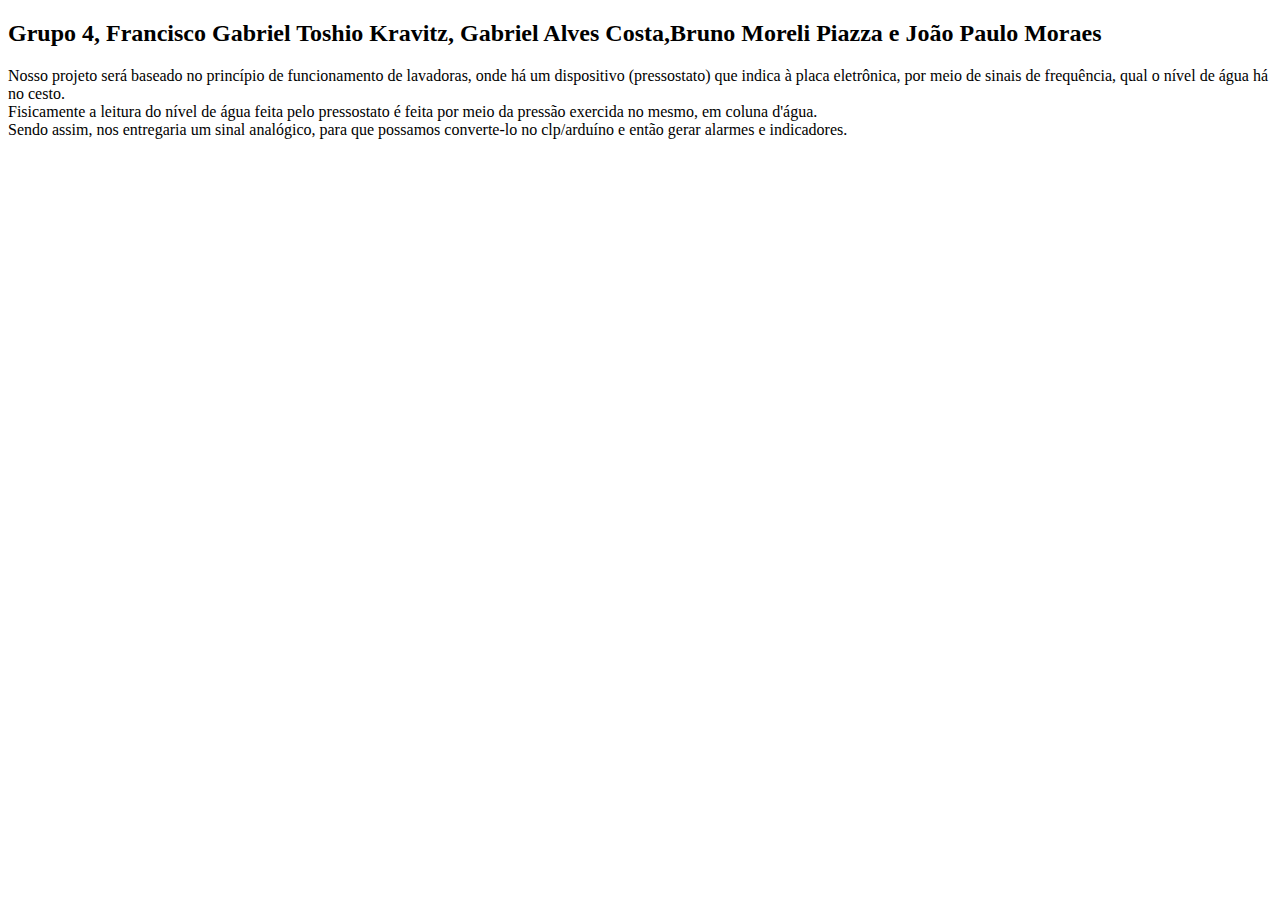
==== index.html @ 8a1bc32b "v2" ====
<!DOCTYPE html>
<html lang="pt-br">
  <head>
   <meta charset="UTF-8">
   <title>jornada</title>
  </head>
  <body>
    <h2>
      Grupo 4, Francisco Gabriel Toshio Kravitz, Gabriel Alves Costa,Bruno Moreli Piazza e João Paulo Moraes 
    </h2>
      <div> Nosso projeto será baseado no princípio de funcionamento de lavadoras, onde há um dispositivo (pressostato) 
        que indica à placa eletrônica, por meio de sinais de frequência, qual o nível de água há no cesto.
      </div>
      <div>
        Fisicamente a leitura do nível de água feita pelo pressostato é feita por meio da pressão exercida no mesmo,
        em coluna d'água.
      </div>
      <div>
        Sendo assim, nos entregaria um sinal analógico, 
        para que possamos converte-lo no clp/arduíno e então gerar alarmes e indicadores.         
      </div>
       
      
 
  </body>
</html>
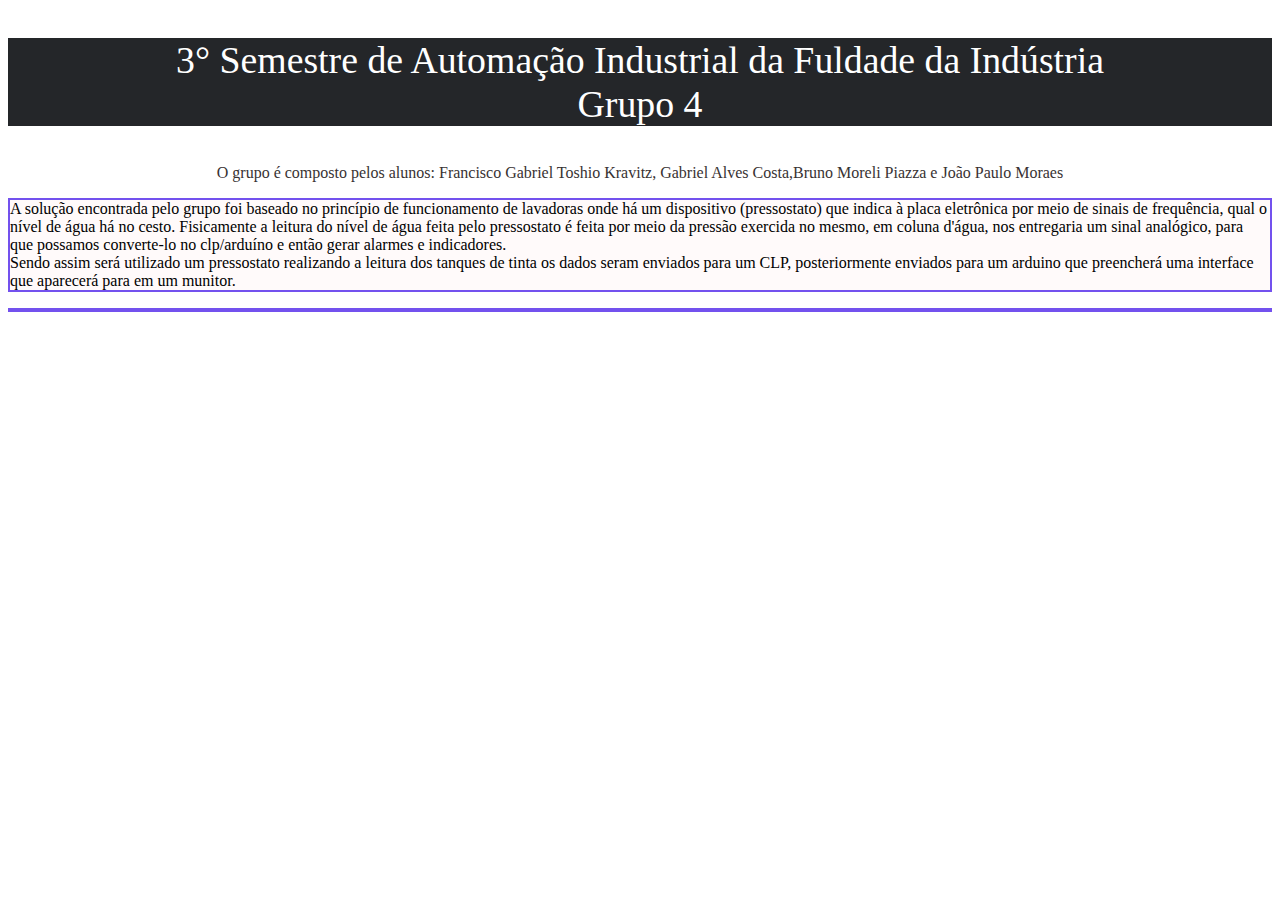
==== commit 9b9ed7bd: "v3" ====
--- a/index.html
+++ b/index.html
@@ -2,25 +2,35 @@
 <html lang="pt-br">
   <head>
    <meta charset="UTF-8">
-   <title>jornada</title>
+   <title>Jornada de aprendizagem 3° semestre automação</title>
+   <link rel="stylesheet" href="style.css">
   </head>
+  
   <body>
-    <h2>
-      Grupo 4, Francisco Gabriel Toshio Kravitz, Gabriel Alves Costa,Bruno Moreli Piazza e João Paulo Moraes 
-    </h2>
-      <div> Nosso projeto será baseado no princípio de funcionamento de lavadoras, onde há um dispositivo (pressostato) 
-        que indica à placa eletrônica, por meio de sinais de frequência, qual o nível de água há no cesto.
-      </div>
-      <div>
-        Fisicamente a leitura do nível de água feita pelo pressostato é feita por meio da pressão exercida no mesmo,
-        em coluna d'água.
-      </div>
-      <div>
-        Sendo assim, nos entregaria um sinal analógico, 
-        para que possamos converte-lo no clp/arduíno e então gerar alarmes e indicadores.         
-      </div>
+    
+    <p class="Titulo">
+      3° Semestre de Automação Industrial da Fuldade da Indústria <br>
+       Grupo 4
+    </p>
+    <p class="nomes">
+      O grupo é composto pelos alunos: Francisco Gabriel Toshio Kravitz, Gabriel Alves Costa,Bruno Moreli Piazza e João Paulo Moraes 
+    </p>
+    
+      <p class="introdução" >
+        A solução encontrada pelo grupo foi baseado no princípio de funcionamento de lavadoras
+        onde há um dispositivo (pressostato) que indica à placa eletrônica
+        por meio de sinais de frequência, qual o nível de água há no cesto.
+        Fisicamente a leitura do nível de água feita pelo pressostato é feita 
+        por meio da pressão exercida no mesmo, em coluna d'água, nos entregaria um sinal analógico, 
+        para que possamos converte-lo no clp/arduíno e então gerar alarmes e indicadores. <br>
+        Sendo assim será utilizado um pressostato realizando a leitura dos tanques de tinta
+        os dados seram enviados para um CLP, posteriormente enviados para um arduino 
+        que preencherá uma interface que aparecerá para em um munitor. 
+      </p>
+      <p class="d1">
        
-      
- 
+      </p>
   </body>
-</html>+</html>
+
+
--- a/style.css
+++ b/style.css
@@ -0,0 +1,30 @@
+ .body{
+    background-color: snow;
+     
+}  
+ .Titulo{
+    font-size: 1cm;
+    color: rgb(255, 255, 255);
+    text-align: center;
+    background-color: rgb(36, 38, 41);
+ }
+ .nomes{
+    font-size: 1em;
+    color: rgb(56, 50, 50);
+    text-align: center;
+}
+ .introdução{
+    font-size: 2ch;
+    color: rgb(0, 0, 0);
+    text-align:left;   
+    border: 2px solid rgb(115, 81, 238);
+    background-color: snow;
+}
+.d1{
+    font-size: 2ch;
+    color: rgb(0, 0, 0);
+    text-align:left;   
+    border: 2px solid rgb(115, 81, 238);
+    background-color: snow;
+}
+    
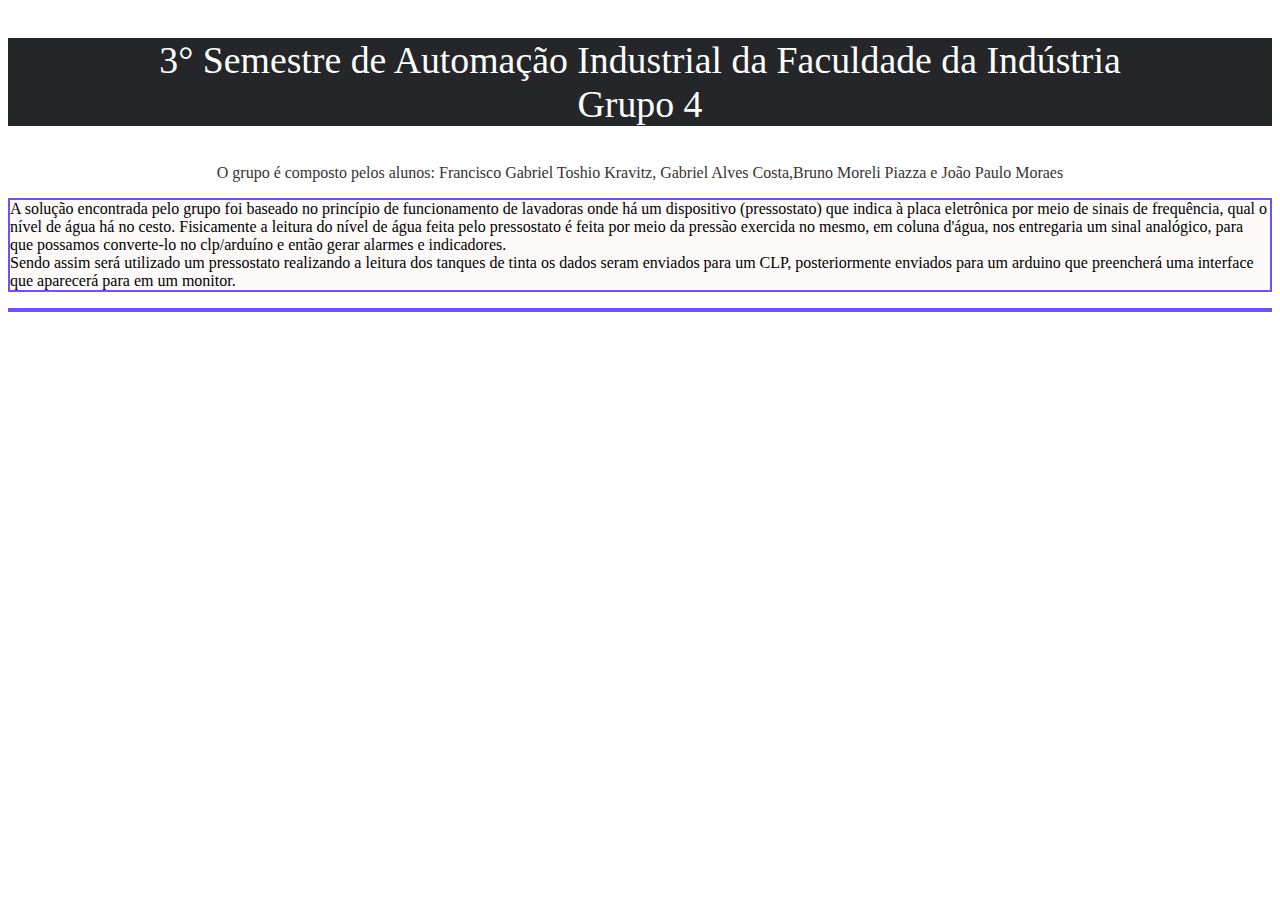
==== commit ec6bc62c: "v3 2.0" ====
--- a/index.html
+++ b/index.html
@@ -9,7 +9,7 @@
   <body>
     
     <p class="Titulo">
-      3° Semestre de Automação Industrial da Fuldade da Indústria <br>
+      3° Semestre de Automação Industrial da Faculdade da Indústria <br>
        Grupo 4
     </p>
     <p class="nomes">
@@ -25,7 +25,7 @@
         para que possamos converte-lo no clp/arduíno e então gerar alarmes e indicadores. <br>
         Sendo assim será utilizado um pressostato realizando a leitura dos tanques de tinta
         os dados seram enviados para um CLP, posteriormente enviados para um arduino 
-        que preencherá uma interface que aparecerá para em um munitor. 
+        que preencherá uma interface que aparecerá para em um monitor. 
       </p>
       <p class="d1">
        
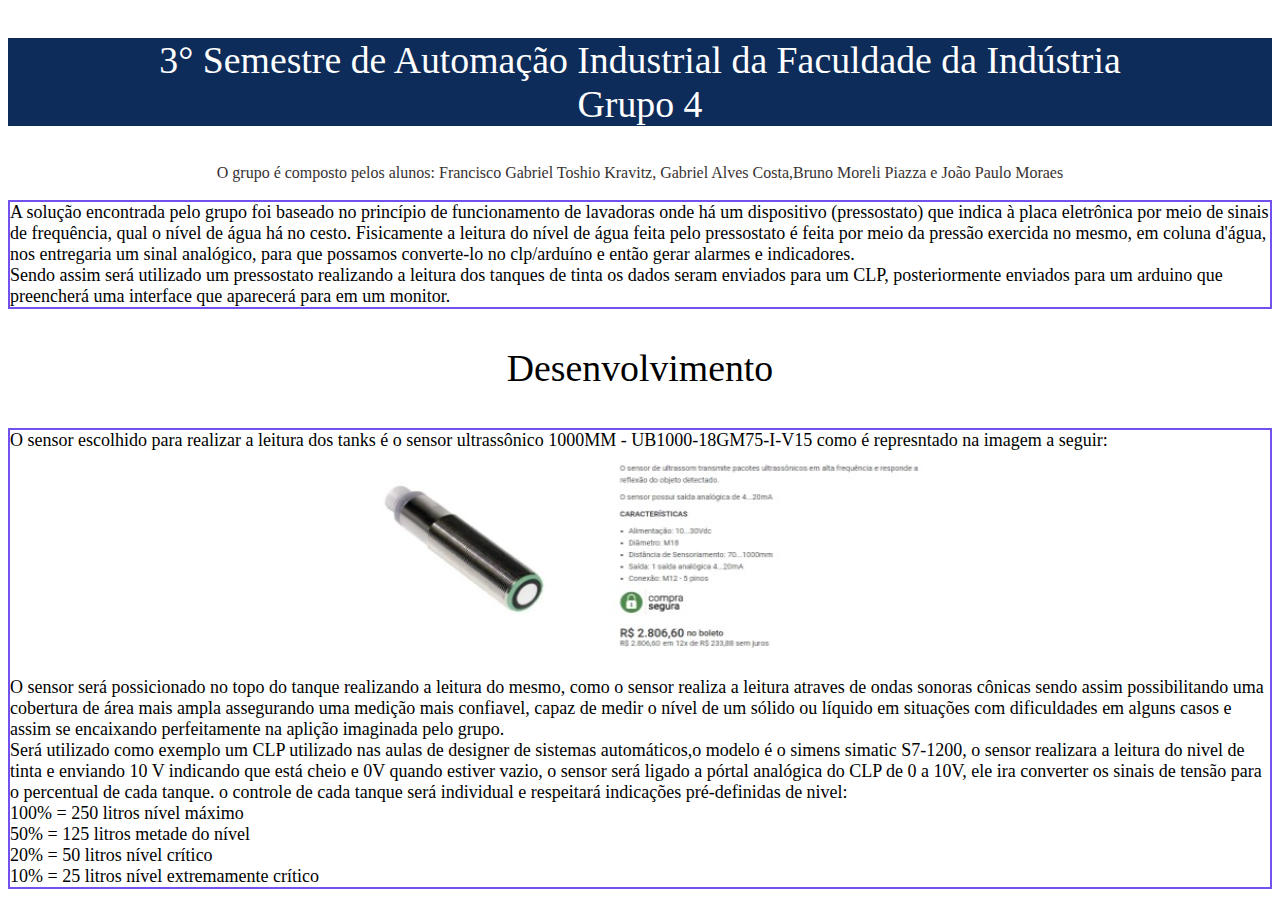
==== commit 6a244510: "v4" ====
--- a/index.html
+++ b/index.html
@@ -27,10 +27,23 @@
         os dados seram enviados para um CLP, posteriormente enviados para um arduino 
         que preencherá uma interface que aparecerá para em um monitor. 
       </p>
-      <p class="d1">
+      <p class="desen">
+        Desenvolvimento
+      </p>
+      <p class="desenvolvimento">
+       O sensor escolhido para realizar a leitura dos tanks é o sensor ultrassônico 1000MM - UB1000-18GM75-I-V15 como é represntado na imagem a seguir: <br>
        
-      </p>
+       <image src="imagens/sensor.jpg" class="img1"> <br>
+        O sensor será possicionado no topo do tanque realizando a leitura do mesmo, como o sensor realiza a leitura atraves de ondas sonoras cônicas sendo assim possibilitando
+        uma cobertura de área mais ampla assegurando uma medição mais confiavel, capaz de medir o nível de um sólido ou líquido em situações com dificuldades em alguns casos e 
+        assim se encaixando perfeitamente na aplição imaginada pelo grupo.<br>
+        Será utilizado como exemplo um CLP utilizado nas aulas de designer de sistemas automáticos,o modelo é o simens simatic S7-1200, o sensor realizara a leitura do nivel de
+        tinta e enviando 10 V indicando que está cheio e 0V quando estiver vazio,  o sensor será ligado a pórtal analógica do CLP de 0 a 10V, ele ira converter os sinais de tensão para o percentual
+        de cada tanque. o controle de cada tanque será individual e respeitará indicações pré-definidas de nivel:<br>
+        100% = 250 litros nível máximo<br>
+        50% = 125 litros metade do nível<br>
+        20% = 50 litros nível crítico<br>
+        10% = 25 litros nível extremamente crítico<br>            
+       </p>
   </body>
 </html>
-
-
--- a/style.css
+++ b/style.css
@@ -1,12 +1,11 @@
- .body{
-    background-color: snow;
-     
-}  
+body{
+    background-color: rgb(255, 255, 255);
+}
  .Titulo{
     font-size: 1cm;
     color: rgb(255, 255, 255);
     text-align: center;
-    background-color: rgb(36, 38, 41);
+    background-color: rgb(14, 44, 90);
  }
  .nomes{
     font-size: 1em;
@@ -14,11 +13,10 @@
     text-align: center;
 }
  .introdução{
-    font-size: 2ch;
+    font-size: 18px;
     color: rgb(0, 0, 0);
     text-align:left;   
     border: 2px solid rgb(115, 81, 238);
-    background-color: snow;
 }
 .d1{
     font-size: 2ch;
@@ -27,4 +25,38 @@
     border: 2px solid rgb(115, 81, 238);
     background-color: snow;
 }
-    
+.desen{
+    font-size: 1cm;
+    color: black;
+    text-align: center;
+}
+.desenvolvimento{
+    font-size: 18px;
+    color: rgb(0, 0, 0);
+    text-align:left;   
+    border: 2px solid rgb(115, 81, 238);
+}
+.img1{
+    border: 1px black ;
+    border-radius: 4px;
+    padding: 5px;
+    width: 536px;
+    height: 195px;  
+    display: block;
+    margin-left: auto;
+    margin-right: auto;
+    width: 45%;
+}    
+.center{
+    display: block;
+    margin-left: auto;
+    margin-right: auto;
+    width: 45%;
+}
+.left{
+    display: block;
+    margin-left: 0%;
+    margin-right: auto;
+    width: 50%;
+
+}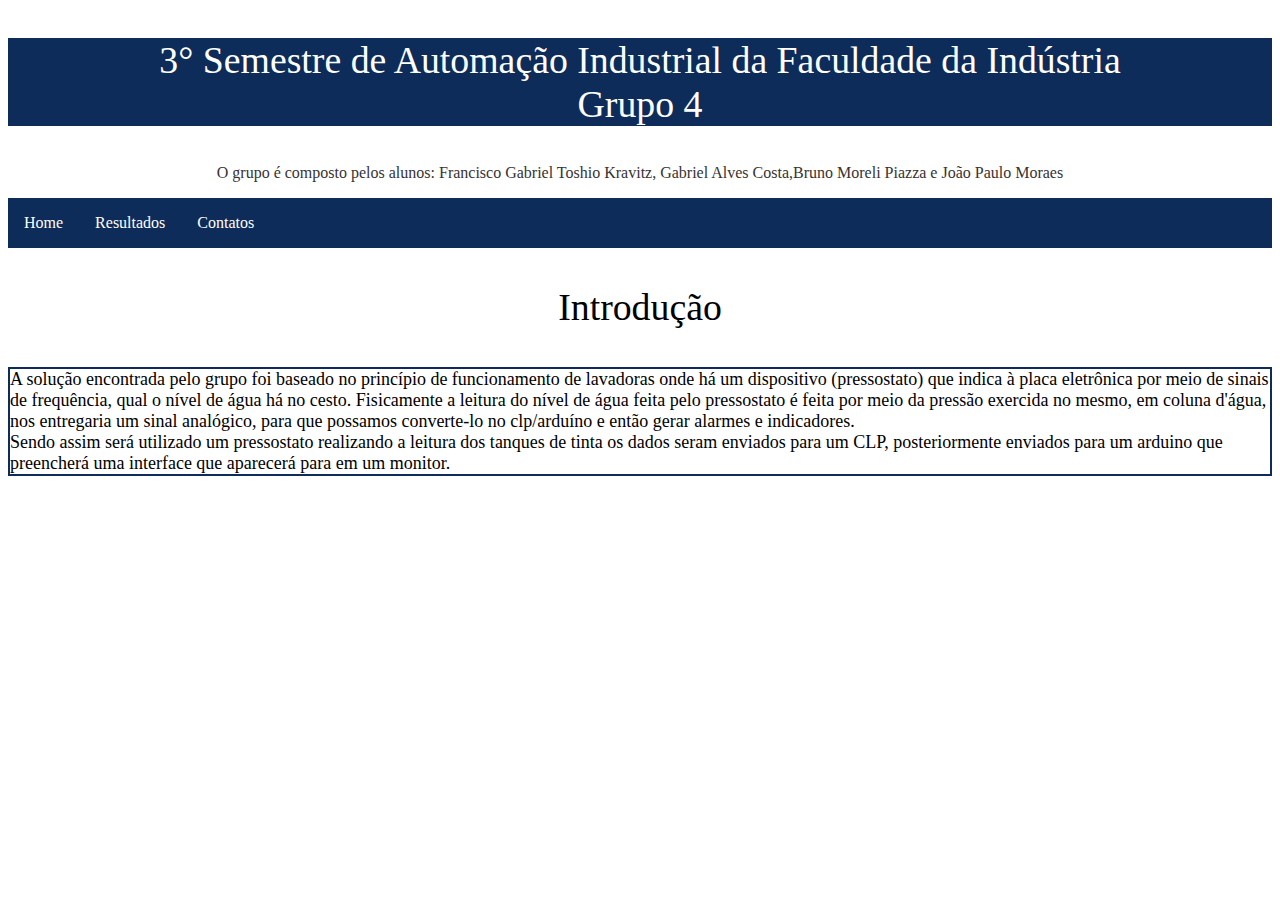
==== commit 5205c86d: "v4" ====
--- a/index.html
+++ b/index.html
@@ -15,7 +15,12 @@
     <p class="nomes">
       O grupo é composto pelos alunos: Francisco Gabriel Toshio Kravitz, Gabriel Alves Costa,Bruno Moreli Piazza e João Paulo Moraes 
     </p>
-    
+      <ul >
+        <li><a href="index.html">Home</a></li>
+        <li><a href="resultados.html"> Resultados</a></li>
+        <li><a href="contatos.html">Contatos</a></li>
+      </ul>
+      <p class="int">Introdução</p>
       <p class="introdução" >
         A solução encontrada pelo grupo foi baseado no princípio de funcionamento de lavadoras
         onde há um dispositivo (pressostato) que indica à placa eletrônica
@@ -27,23 +32,6 @@
         os dados seram enviados para um CLP, posteriormente enviados para um arduino 
         que preencherá uma interface que aparecerá para em um monitor. 
       </p>
-      <p class="desen">
-        Desenvolvimento
-      </p>
-      <p class="desenvolvimento">
-       O sensor escolhido para realizar a leitura dos tanks é o sensor ultrassônico 1000MM - UB1000-18GM75-I-V15 como é represntado na imagem a seguir: <br>
-       
-       <image src="imagens/sensor.jpg" class="img1"> <br>
-        O sensor será possicionado no topo do tanque realizando a leitura do mesmo, como o sensor realiza a leitura atraves de ondas sonoras cônicas sendo assim possibilitando
-        uma cobertura de área mais ampla assegurando uma medição mais confiavel, capaz de medir o nível de um sólido ou líquido em situações com dificuldades em alguns casos e 
-        assim se encaixando perfeitamente na aplição imaginada pelo grupo.<br>
-        Será utilizado como exemplo um CLP utilizado nas aulas de designer de sistemas automáticos,o modelo é o simens simatic S7-1200, o sensor realizara a leitura do nivel de
-        tinta e enviando 10 V indicando que está cheio e 0V quando estiver vazio,  o sensor será ligado a pórtal analógica do CLP de 0 a 10V, ele ira converter os sinais de tensão para o percentual
-        de cada tanque. o controle de cada tanque será individual e respeitará indicações pré-definidas de nivel:<br>
-        100% = 250 litros nível máximo<br>
-        50% = 125 litros metade do nível<br>
-        20% = 50 litros nível crítico<br>
-        10% = 25 litros nível extremamente crítico<br>            
-       </p>
+  
   </body>
 </html>
--- a/style.css
+++ b/style.css
@@ -16,47 +16,38 @@
     font-size: 18px;
     color: rgb(0, 0, 0);
     text-align:left;   
-    border: 2px solid rgb(115, 81, 238);
+    border: 2px solid rgb(14, 44, 90);
 }
 .d1{
     font-size: 2ch;
     color: rgb(0, 0, 0);
     text-align:left;   
-    border: 2px solid rgb(115, 81, 238);
+    border: 2px solid rgb(14, 44, 90);
     background-color: snow;
 }
-.desen{
+
+ul{
+   list-style-type: none;
+   margin: 0;
+   padding: 0;
+   overflow: hidden;
+   background-color: rgb(14, 44, 90);   
+}
+li{
+    float: left;
+}
+li a{
+    display: block;
+    color: white;
+    text-align: center;
+    padding: 16px;
+    text-decoration: none;
+}
+li a:hover{
+    background-color: #111111;
+}
+.int{
     font-size: 1cm;
     color: black;
     text-align: center;
-}
-.desenvolvimento{
-    font-size: 18px;
-    color: rgb(0, 0, 0);
-    text-align:left;   
-    border: 2px solid rgb(115, 81, 238);
-}
-.img1{
-    border: 1px black ;
-    border-radius: 4px;
-    padding: 5px;
-    width: 536px;
-    height: 195px;  
-    display: block;
-    margin-left: auto;
-    margin-right: auto;
-    width: 45%;
-}    
-.center{
-    display: block;
-    margin-left: auto;
-    margin-right: auto;
-    width: 45%;
-}
-.left{
-    display: block;
-    margin-left: 0%;
-    margin-right: auto;
-    width: 50%;
-
 }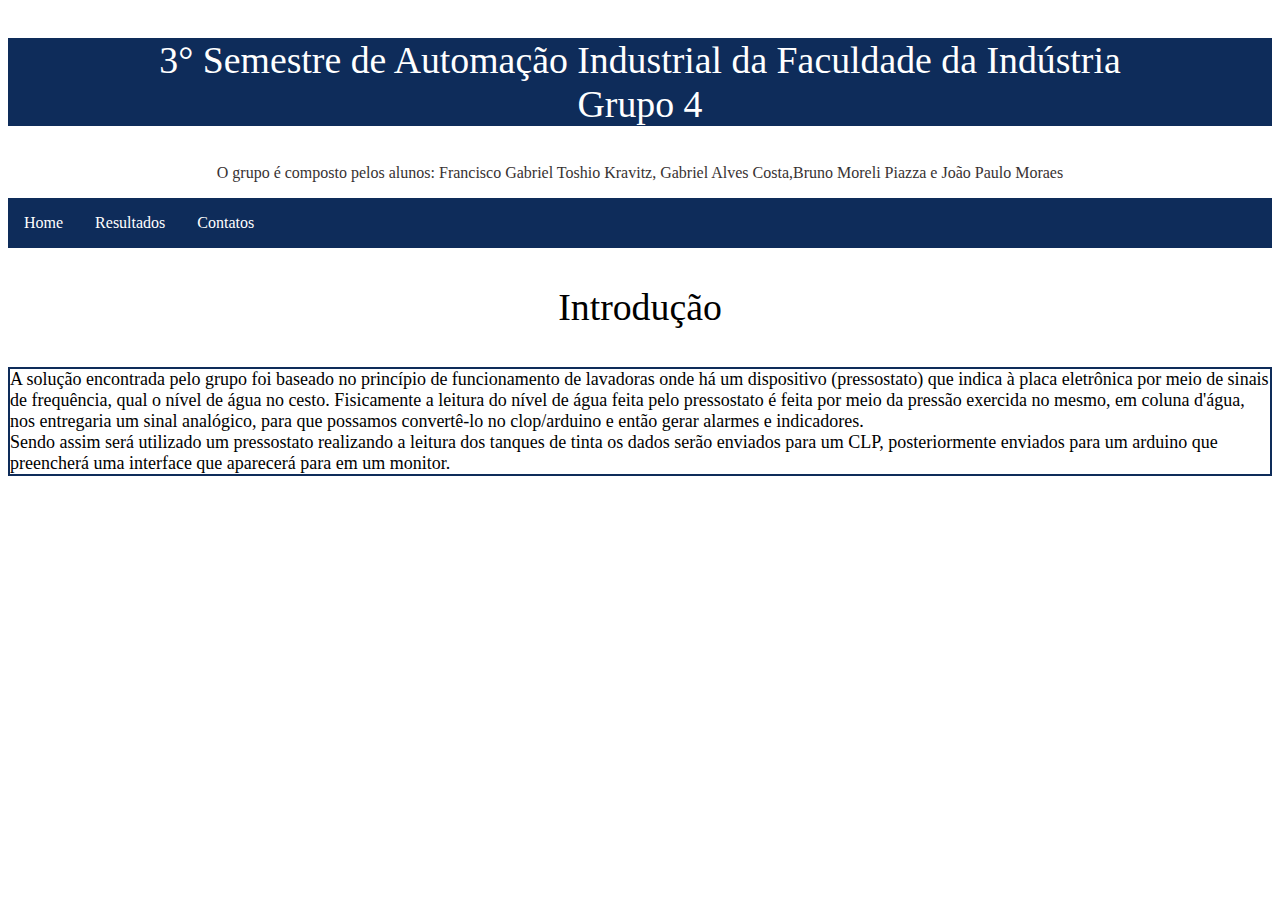
==== commit ebd603aa: "v4.1" ====
--- a/index.html
+++ b/index.html
@@ -24,12 +24,12 @@
       <p class="introdução" >
         A solução encontrada pelo grupo foi baseado no princípio de funcionamento de lavadoras
         onde há um dispositivo (pressostato) que indica à placa eletrônica
-        por meio de sinais de frequência, qual o nível de água há no cesto.
+        por meio de sinais de frequência, qual o nível de água no cesto.
         Fisicamente a leitura do nível de água feita pelo pressostato é feita 
         por meio da pressão exercida no mesmo, em coluna d'água, nos entregaria um sinal analógico, 
-        para que possamos converte-lo no clp/arduíno e então gerar alarmes e indicadores. <br>
+        para que possamos convertê-lo no clop/arduino e então gerar alarmes e indicadores. <br>
         Sendo assim será utilizado um pressostato realizando a leitura dos tanques de tinta
-        os dados seram enviados para um CLP, posteriormente enviados para um arduino 
+        os dados serão enviados para um CLP, posteriormente enviados para um arduino 
         que preencherá uma interface que aparecerá para em um monitor. 
       </p>
   
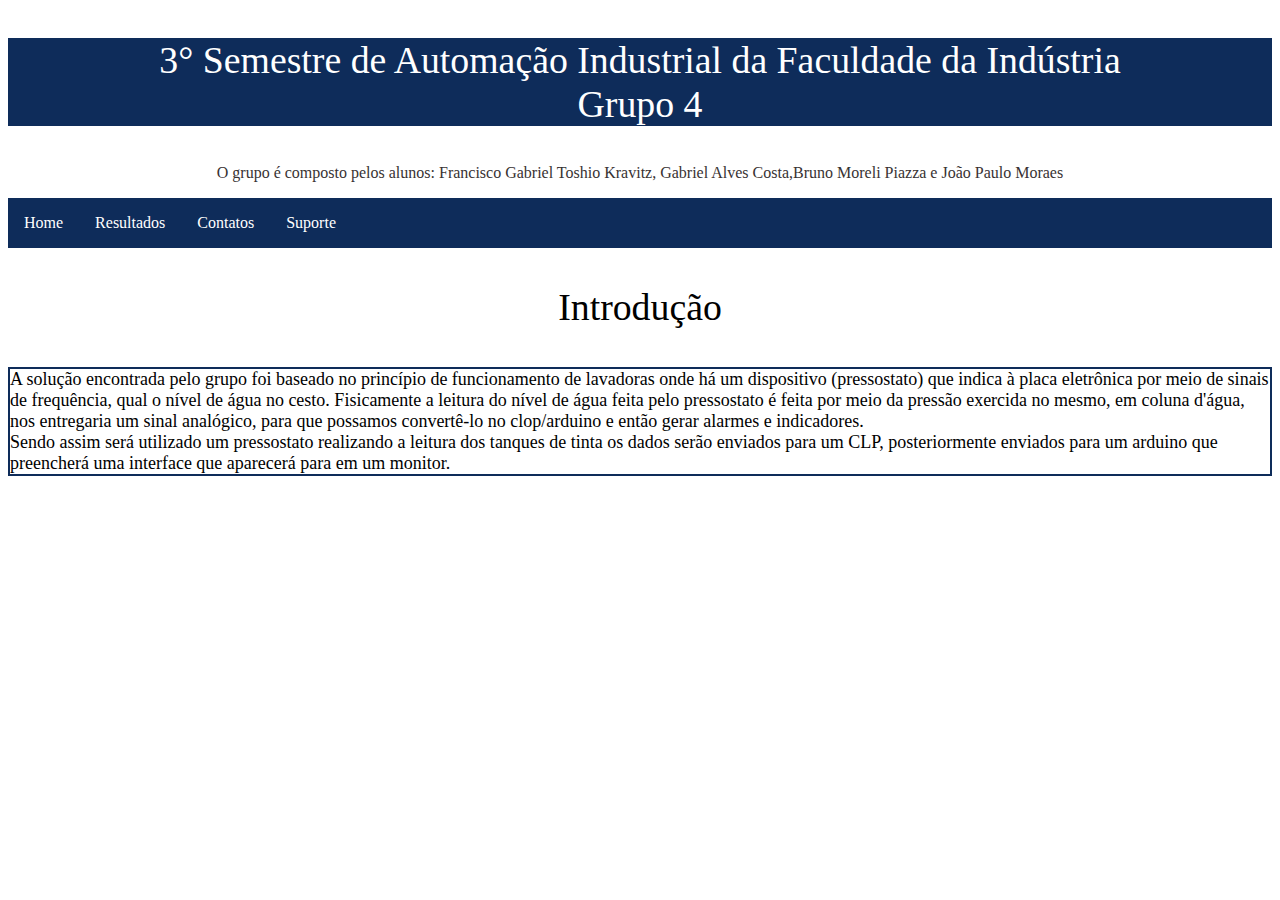
==== commit d00f8fc8: "v5" ====
--- a/index.html
+++ b/index.html
@@ -19,6 +19,7 @@
         <li><a href="index.html">Home</a></li>
         <li><a href="resultados.html"> Resultados</a></li>
         <li><a href="contatos.html">Contatos</a></li>
+        <li><a href="suporte.html">Suporte</a></li>
       </ul>
       <p class="int">Introdução</p>
       <p class="introdução" >
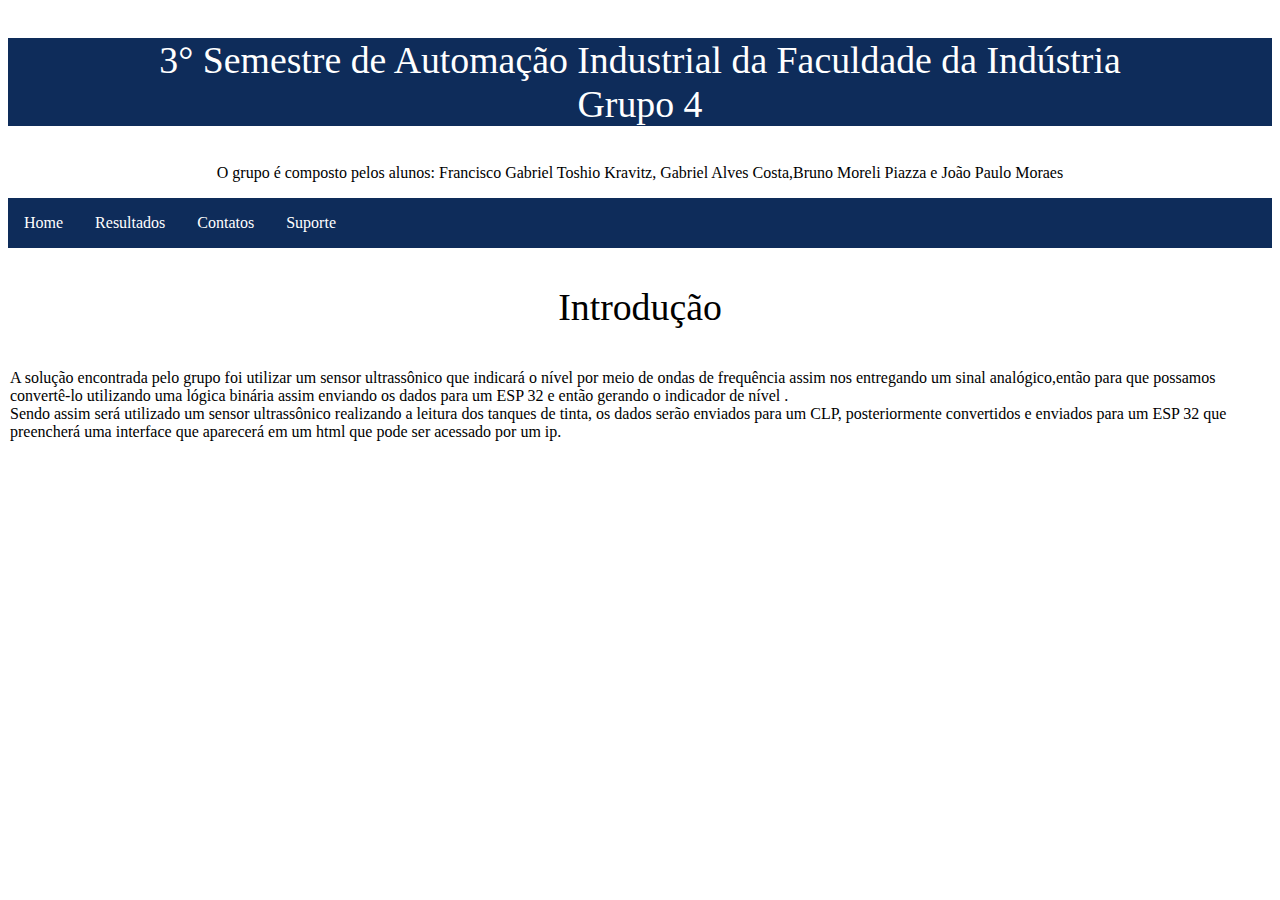
==== commit 3ef79794: "v6" ====
--- a/index.html
+++ b/index.html
@@ -23,15 +23,13 @@
       </ul>
       <p class="int">Introdução</p>
       <p class="introdução" >
-        A solução encontrada pelo grupo foi baseado no princípio de funcionamento de lavadoras
-        onde há um dispositivo (pressostato) que indica à placa eletrônica
-        por meio de sinais de frequência, qual o nível de água no cesto.
-        Fisicamente a leitura do nível de água feita pelo pressostato é feita 
-        por meio da pressão exercida no mesmo, em coluna d'água, nos entregaria um sinal analógico, 
-        para que possamos convertê-lo no clop/arduino e então gerar alarmes e indicadores. <br>
-        Sendo assim será utilizado um pressostato realizando a leitura dos tanques de tinta
-        os dados serão enviados para um CLP, posteriormente enviados para um arduino 
-        que preencherá uma interface que aparecerá para em um monitor. 
+        A solução encontrada pelo grupo foi utilizar um sensor ultrassônico que indicará o nível 
+        por meio de ondas de frequência assim nos entregando um sinal analógico,então 
+        para que possamos convertê-lo utilizando uma lógica binária  assim enviando os dados para um ESP 32 e então gerando o indicador de nível . <br>
+        Sendo assim será utilizado um sensor ultrassônico realizando a leitura dos tanques de tinta,
+        os dados serão enviados para um CLP, posteriormente convertidos e enviados para um ESP 32
+        que preencherá uma interface que aparecerá em um html que pode ser acessado por um ip. 
+
       </p>
   
   </body>
--- a/style.css
+++ b/style.css
@@ -1,5 +1,5 @@
 body{
-    background-color: rgb(255, 255, 255);
+    background-color: rgba(255, 255, 255, 0.761);
 }
  .Titulo{
     font-size: 1cm;
@@ -9,14 +9,14 @@
  }
  .nomes{
     font-size: 1em;
-    color: rgb(56, 50, 50);
+    color: rgb(0, 0, 0);
     text-align: center;
 }
  .introdução{
-    font-size: 18px;
+    font-size: 16px;
     color: rgb(0, 0, 0);
     text-align:left;   
-    border: 2px solid rgb(14, 44, 90);
+    border: 2px solid rgb(255, 255, 255)
 }
 .d1{
     font-size: 2ch;
@@ -48,6 +48,6 @@
 }
 .int{
     font-size: 1cm;
-    color: black;
+    color: rgb(0, 0, 0);
     text-align: center;
 }